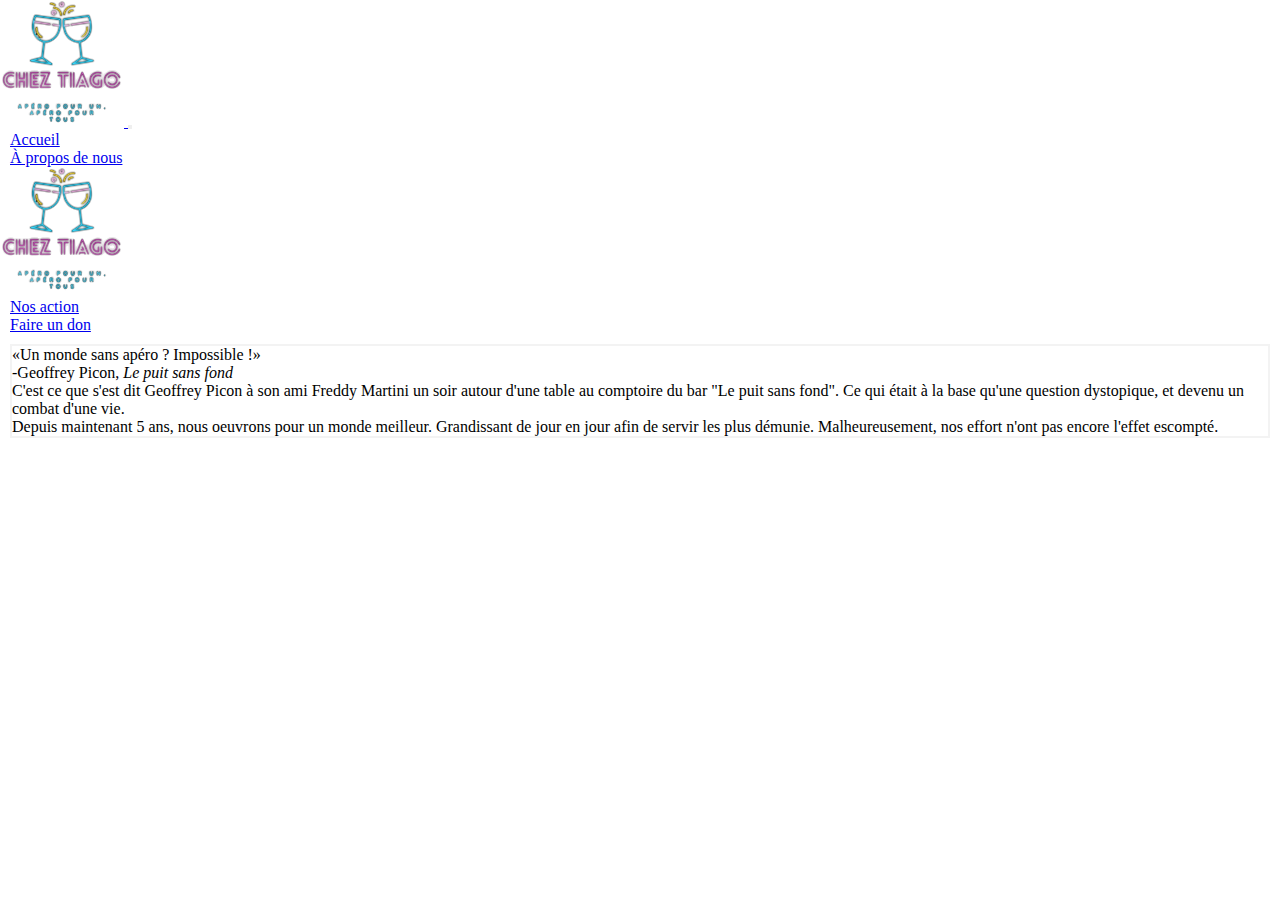
==== about.html @ fc891be4 "Création de card/footer. création second page about" ====
<!DOCTYPE html>
<html lang="fr">
  <head>
    <meta charset="UTF-8" />
    <meta name="viewport" content="width=device-width, initial-scale=1.0" />
    <meta
      name="description"
      content="Résumez de la création de l'association, comment devenir membre"
    />
    <title>
      à propose de nous - Devenir membre de l'association - Chez Tiago-
    </title>
    <link
      rel="stylesheet"
      href="https://cdnjs.cloudflare.com/ajax/libs/font-awesome/6.4.2/css/all.min.css"
      integrity="sha512-z3gLpd7yknf1YoNbCzqRKc4qyor8gaKU1qmn+CShxbuBusANI9QpRohGBreCFkKxLhei6S9CQXFEbbKuqLg0DA=="
      crossorigin="anonymous"
      referrerpolicy="no-referrer"
    />
    <link rel="stylesheet" href="/assets/bootstrap/bootstrap.min.css" />
    <link rel="stylesheet" href="/assets/css/style-about.css" />
    <link rel="stylesheet" href="/assets/css/style.css" />
  </head>

  <body>
    <header>
      <nav
        class="navbar navbar-expand-sm bg-body-tertiary text-uppercase fw-bolder border-0 p-0"
      >
        <div class="container-fluid">
          <a href="index.html" class="navbar-brand d-sm-none">
            <img
              src="/assets/img/chez-tiago.png"
              alt="Logo association - Chez Tiago"
            />
          </a>
          <button
            class="navbar-toggler"
            type="button"
            data-bs-toggle="collapse"
            data-bs-target="#navbar-burger"
            aria-controls="navbarNav"
            aria-expanded="false"
            aria-label="Toggle navigation"
          >
            <span class="navbar-toggler-icon"></span>
          </button>
          <div class="collapse navbar-collapse" id="navbar-burger">
            <ul class="navbar-nav mx-auto">
              <li class="nav-item">
                <a href="index.html" class="nav-link">Accueil</a>
              </li>
              <li class="nav-item">
                <a
                  href="about.html"
                  title="Lien vers la page à propos"
                  class="nav-link active"
                  >À propos de nous</a
                >
              </li>

              <li class="nav-item">
                <a
                  href="index.html"
                  class="navbar-brand d-none d-sm-block px-5"
                >
                  <img
                    src="/assets/img/chez-tiago.png"
                    alt="Logo association - Chez Tiago"
                  />
                </a>
              </li>
              <li class="nav-item">
                <a
                  href="action.html"
                  title="Lien vers les actions accomplies"
                  class="nav-link"
                  >Nos action</a
                >
              </li>
              <li class="nav-item">
                <a
                  href="donation.html"
                  title="Lien vers donation"
                  class="nav-link"
                  >Faire un don</a
                >
              </li>
            </ul>
          </div>
        </div>
      </nav>
    </header>
    <!-- END : header -->

    <!-- START : main -->
    <main class="main">
      <section class="m-3">
        <blockquote class="text-center">
          <q class="h1">Un monde sans apéro ? Impossible !</q>
          <footer>-Geoffrey Picon, <cite>Le puit sans fond</cite></footer>
        </blockquote>

        <p>
          C'est ce que s'est dit Geoffrey Picon à son ami Freddy Martini un soir
          autour d'une table au comptoire du bar "Le puit sans fond". Ce qui
          était à la base qu'une question dystopique, et devenu un combat d'une
          vie. <br />
          Depuis maintenant 5 ans, nous oeuvrons pour un monde meilleur.
          Grandissant de jour en jour afin de servir les plus démunie.
          Malheureusement, nos effort n'ont pas encore l'effet escompté.
        </p>
      </section>
    </main>

    <script src="/assets/bootstrap/bootstrap.bundle.min.js"></script>
  </body>
</html>
---- assets/css/style-about.css ----
.main {
    margin: 10px;
    border: solid rgba(0, 0, 0, 0.048) 2px;
}
---- assets/css/style.css ----
/* reset des paramètre des navigateur */
* {
    margin: 0;
    padding: 0;
    box-sizing: border-box;
}

/* style sur navbar */

.navbar-nav {
    align-items: center;
}

.navbar .navbar-nav .nav-link {
    padding: 0 1.1rem;
    padding: 10px;
}

.nav-link:hover {
    transform: scale(1.1);
}
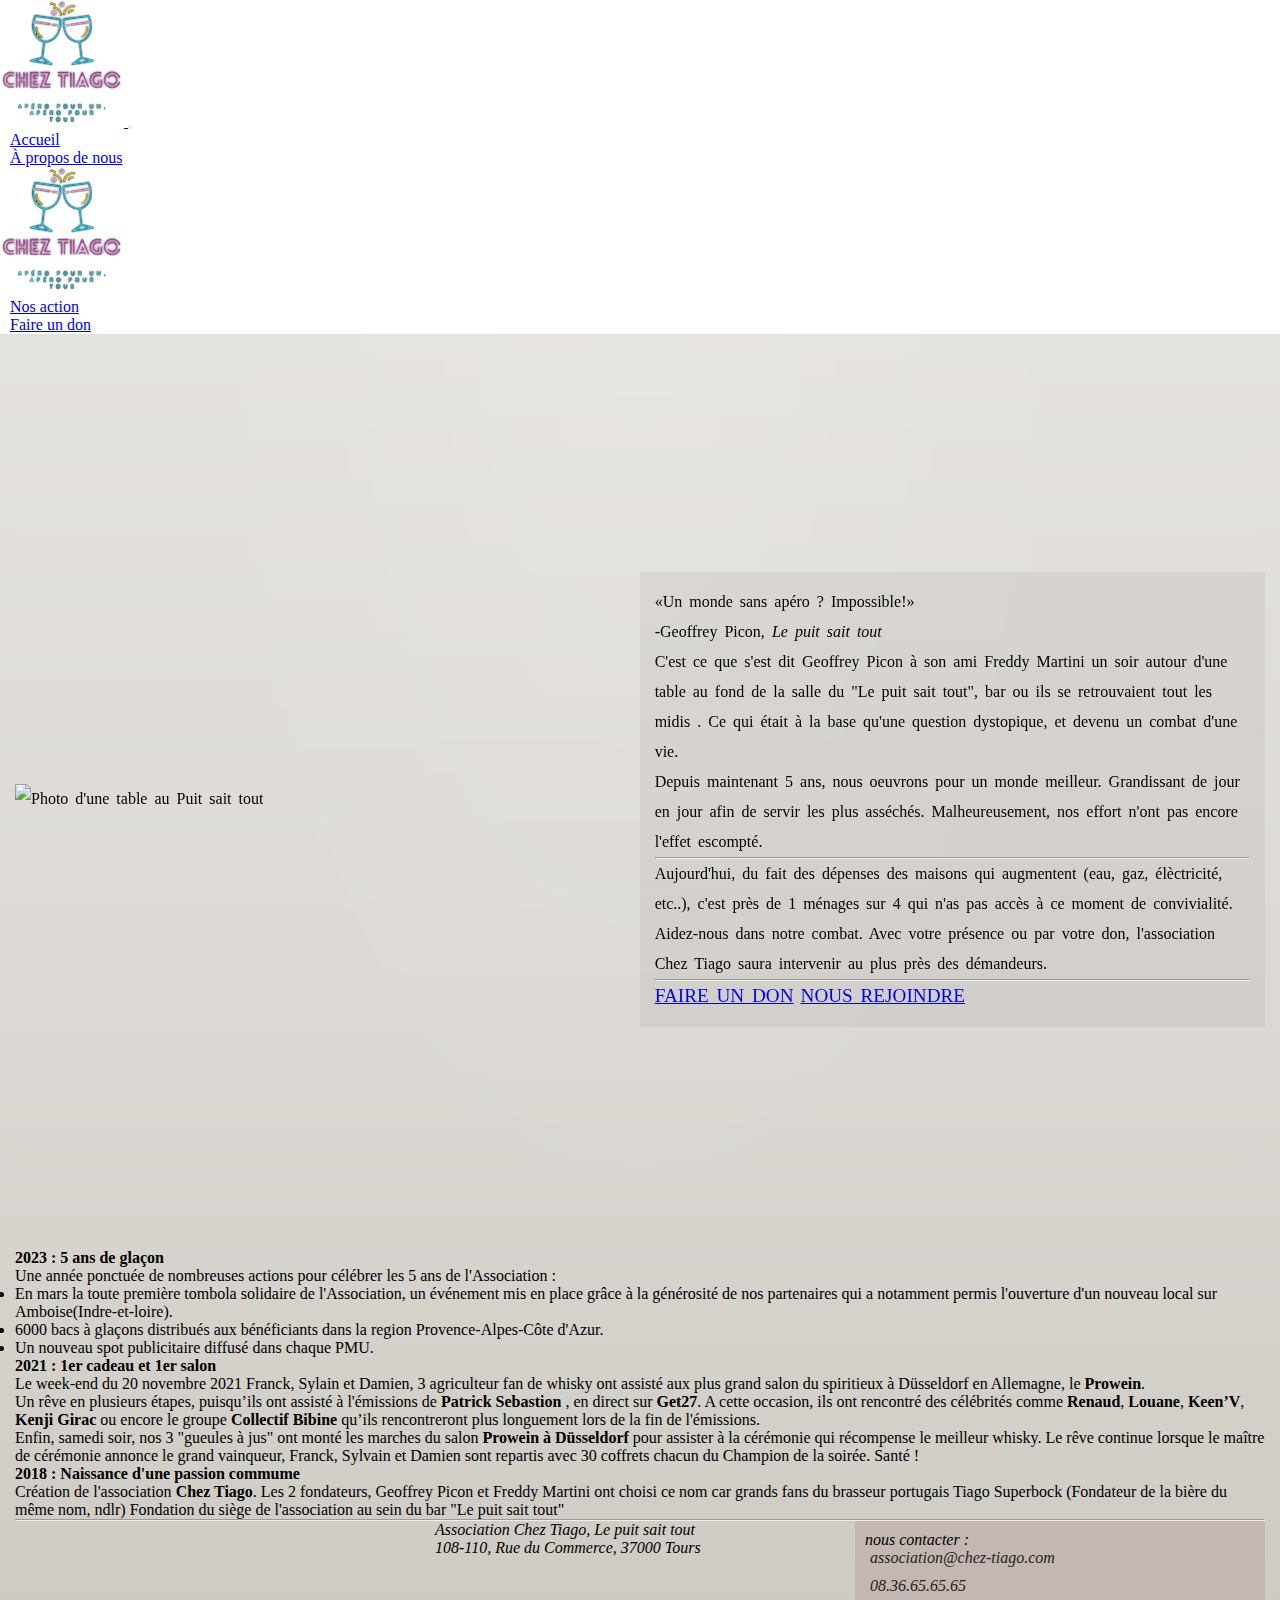
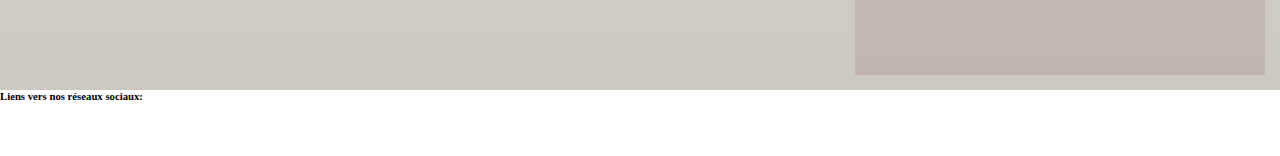
==== commit 1655fc0f: "Mise en place d'un portfolio et un hoover pour les images" ====
--- a/about.html
+++ b/about.html
@@ -94,25 +94,189 @@
     <!-- END : header -->
 
     <!-- START : main -->
-    <main class="main">
-      <section class="m-3">
-        <blockquote class="text-center">
-          <q class="h1">Un monde sans apéro ? Impossible !</q>
-          <footer>-Geoffrey Picon, <cite>Le puit sans fond</cite></footer>
-        </blockquote>
-
-        <p>
-          C'est ce que s'est dit Geoffrey Picon à son ami Freddy Martini un soir
-          autour d'une table au comptoire du bar "Le puit sans fond". Ce qui
-          était à la base qu'une question dystopique, et devenu un combat d'une
-          vie. <br />
-          Depuis maintenant 5 ans, nous oeuvrons pour un monde meilleur.
-          Grandissant de jour en jour afin de servir les plus démunie.
-          Malheureusement, nos effort n'ont pas encore l'effet escompté.
-        </p>
+
+    <!-- bref résumé de l'histoire de la création -->
+    <main class="body">
+      <section class="fst-section mx-3 text-white">
+        <div class="container-img m-3">
+          <img
+            src="/assets/img/puit-sans-fond.jpg"
+            alt="Photo d'une table au Puit sait tout"
+            class="img-fluid"
+          />
+        </div>
+        <div class="fst-section-text presentation">
+          <blockquote class="text-center">
+            <q class="h1">Un monde sans apéro ? Impossible!</q>
+            <footer>
+              -Geoffrey Picon, <cite>Le puit sait tout</cite>
+            </footer>
+          </blockquote>
+          <p class="fw-bolder">
+            C'est ce que s'est dit Geoffrey Picon à son ami Freddy Martini un
+            soir autour d'une table au fond de la salle du "Le puit sait tout",
+            bar ou ils se retrouvaient tout les midis . Ce qui était à la base
+            qu'une question dystopique, et devenu un combat d'une vie. <br />
+            Depuis maintenant 5 ans, nous oeuvrons pour un monde meilleur.
+            Grandissant de jour en jour afin de servir les plus asséchés.
+            Malheureusement, nos effort n'ont pas encore l'effet escompté.
+          </p>
+          <hr />
+          <p class="fw-bolder">
+            Aujourd'hui, du fait des dépenses des maisons qui augmentent (eau,
+            gaz, élèctricité, etc..), c'est près de 1 ménages sur 4 qui n'as pas
+            accès à ce moment de convivialité. <br />
+            Aidez-nous dans notre combat. Avec votre présence ou par votre don,
+            l'association <span>Chez Tiago</span> saura intervenir au plus près
+            des démandeurs.
+          </p>
+          <hr />
+          <div class="btn-group w-100">
+            <a
+              href="donation.html"
+              title="Lien vers page de don"
+              class="btn btn-light button"
+              >Faire un don</a
+            >
+            <a
+              href="action.html#joined"
+              title="Liens vers inscription"
+              class="btn btn-secondary button"
+              >Nous rejoindre</a
+            >
+          </div>
+        </div>
+      </section>
+
+      <!-- Chronologie de l'association -->
+      <section class="container my-3">
+        <div>
+          <h4 class="h4">2023 : 5 ans de glaçon</h4>
+          <p>
+            Une année ponctuée de nombreuses actions pour célébrer les 5 ans de
+            l'Association :
+          </p>
+          <ul>
+            <li>
+              En mars la toute première tombola solidaire de l'Association, un
+              événement mis en place grâce à la générosité de nos partenaires
+              qui a notamment permis l'ouverture d'un nouveau local sur
+              Amboise(Indre-et-loire).
+            </li>
+            <li>
+              6000 bacs à glaçons distribués aux bénéficiants dans la region
+              Provence-Alpes-Côte d'Azur.
+            </li>
+            <li>Un nouveau spot publicitaire diffusé dans chaque PMU.</li>
+          </ul>
+        </div>
+        <div>
+          <h4 class="h4">2021 : 1er cadeau et 1er salon</h4>
+          <p>
+            Le week-end du 20 novembre 2021 Franck, Sylain et Damien, 3
+            agriculteur fan de whisky ont assisté aux plus grand salon du
+            spiritieux à Düsseldorf en Allemagne, le
+            <strong>Prowein</strong>.<br />
+            Un rêve en plusieurs étapes, puisqu’ils ont assisté à l'émissions de
+            <strong>Patrick Sebastion</strong> , en direct sur
+            <strong>Get27</strong>. A cette occasion, ils ont rencontré des
+            célébrités comme <strong>Renaud</strong>, <strong>Louane</strong>,
+            <strong>Keen’V</strong>, <strong>Kenji Girac</strong> ou encore le
+            groupe <strong>Collectif Bibine</strong> qu’ils rencontreront plus
+            longuement lors de la fin de l'émissions.
+          </p>
+          <p>
+            Enfin, samedi soir, nos 3 "gueules à jus" ont monté les marches du
+            salon <strong>Prowein à Düsseldorf</strong> pour assister à la
+            cérémonie qui récompense le meilleur whisky. Le rêve continue
+            lorsque le maître de cérémonie annonce le grand vainqueur, Franck,
+            Sylvain et Damien sont repartis avec 30 coffrets chacun du Champion
+            de la soirée. Santé !
+          </p>
+        </div>
+        <div>
+          <h4 class="h4">2018 : Naissance d'une passion commume</h4>
+          <p>
+            Création de l'association <strong>Chez Tiago</strong>. Les 2
+            fondateurs, Geoffrey Picon et Freddy Martini ont choisi ce nom car
+            grands fans du brasseur portugais Tiago Superbock (Fondateur de la
+            bière du même nom, ndlr) Fondation du siège de l'association au sein
+            du bar "Le puit sait tout"
+          </p>
+        </div>
+      </section>
+      <hr />
+
+      <!-- Contact et siege social -->
+      <section class="container mt-2">
+        <address class="address">
+          <p class="address-1">
+            Association <span class="lead">Chez Tiago</span>, Le puit sait tout
+            <br />
+            108-110, Rue du Commerce, 37000 Tours
+          </p>
+          <div class="embed-responsive embed-responsive-1by1 iframe">
+            <iframe
+              src="https://www.google.com/maps/embed?pb=!1m18!1m12!1m3!1d2700.889759861067!2d0.6824409000000001!3d47.394583772764136!2m3!1f0!2f0!3f0!3m2!1i1024!2i768!4f13.1!3m3!1m2!1s0x47fcd5ba4b6cae35%3A0xdd8cca3e09c936c6!2sLe%20Puits%20Sait%20Tout!5e0!3m2!1sfr!2sfr!4v1697552455790!5m2!1sfr!2sfr"
+              style="border: 0"
+              allowfullscreen=""
+              loading="lazy"
+              referrerpolicy="no-referrer-when-downgrade"
+              class="embed-responsive-item iframe-item"
+            ></iframe>
+          </div>
+          <div class="contact">
+            <p class="">nous contacter :</p>
+            <ul class="list">
+              <li class="list-item">
+                <a href="mailto:association@chez-tiago.com" class="contact-item"
+                  >association@chez-tiago.com</a
+                >
+              </li>
+              <li class="list-item">
+                <a href="tel:0836656565" class="contact-item">08.36.65.65.65</a>
+              </li>
+            </ul>
+          </div>
+        </address>
       </section>
     </main>
-
+    <!-- END : main -->
+
+    <!-- START : footer -->
+
+    <footer class="footer container-fluid bg-light text-center">
+      <h6>Liens vers nos réseaux sociaux:</h6>
+      <ul class="flexbox-social">
+        <li>
+          <a
+            href="https://www.facebook.com/"
+            target="_blank"
+            title="Lien vers Facebook"
+            ><i class="social-item fa-brands fa-facebook-f"></i
+          ></a>
+        </li>
+        <li>
+          <a
+            href="https://www.instagram.com/"
+            target="_blank"
+            title="Lien vers Instagram"
+            ><i class="social-item fa-brands fa-instagram"></i
+          ></a>
+        </li>
+        <li>
+          <a
+            href="https://twitter.com/"
+            target="_blank"
+            title="Lien vers Twitter"
+            ><i class="social-item fa-brands fa-x-twitter"></i
+          ></a>
+        </li>
+      </ul>
+    </footer>
+    <!-- END : footer -->
+
+    <!-- SCRIPT : javasript bootstrap -->
     <script src="/assets/bootstrap/bootstrap.bundle.min.js"></script>
   </body>
 </html>
--- a/assets/css/style-about.css
+++ b/assets/css/style-about.css
@@ -1,4 +1,143 @@
-.main {
-    margin: 10px;
-    border: solid rgba(0, 0, 0, 0.048) 2px;
+.body {
+    background-color: #DCD9D4;
+    background-image: linear-gradient(to bottom, rgba(255, 255, 255, 0.50) 0%, rgba(0, 0, 0, 0.50) 100%), radial-gradient(at 50% 0%, rgba(255, 255, 255, 0.10) 0%, rgba(0, 0, 0, 0.50) 50%);
+    background-blend-mode: soft-light, screen;
+}
+
+.body {
+    padding: 15px;
+}
+
+
+.fst-section {
+    padding: 60px 10px;
+    min-height: 100vh;
+    background: url(/assets/img/puit-sans-fond.jpg) center / cover;
+    word-spacing: 3px;
+    line-height: 30px;
+    backdrop-filter: blur(5px);
+    text-align: center;
+    border-radius: 25px 25px 0 0;
+}
+
+.container-img {
+    display: none;
+}
+
+.presentation {
+    background-color: rgba(0, 0, 0, 0.496);
+}
+
+.presentation ::selection {
+    background-color: wheat;
+    color: black;
+}
+
+.button {
+    font-size: 1.2rem;
+    text-transform: uppercase;
+}
+
+@media screen and (min-width: 576px) {
+    .fst-section {
+        background: initial;
+        display: flex;
+        flex-direction: column;
+        align-items: center;
+        text-align: start;
+        padding: 0px;
+    }
+
+    .container-img {
+        display: block;
+    }
+
+
+    .presentation {
+        background: none;
+        color: black;
+    }
+
+}
+
+@media screen and (min-width: 860px) {
+    .fst-section {
+        background: initial;
+        display: flex;
+        flex-direction: row;
+
+    }
+
+    .container-img {
+        display: block;
+        width: 50vw;
+    }
+
+    .fst-section-text {
+        width: 50vw;
+        background-color: rgba(27, 9, 9, 0.047);
+        padding: 15px;
+        color: black;
+    }
+
+}
+
+.iframe-item {
+    width: 100%;
+}
+
+.contact {
+    font-weight: 500;
+    margin-bottom: 0;
+}
+
+.contact-item {
+    color: rgb(30, 30, 30);
+    text-decoration: none;
+    padding: 5px;
+    display: block;
+
+}
+
+.contact-item:hover {
+    background-color: beige;
+    border-radius: 99999px;
+    padding: 5px;
+}
+
+@media screen and (min-width: 860px) {
+    .address {
+        display: grid;
+        grid-template-columns: 1fr 1fr 1fr;
+        grid-template-rows: auto;
+        grid-template-areas:
+            "maps name contact"
+            "maps name contact";
+        gap: 10px;
+
+    }
+    .adress-1{
+        grid-area: name;
+    }
+
+    .iframe {
+        grid-area: maps;
+    }
+
+    .contact {
+        grid-area: contact;
+        background-color: rgba(130, 63, 63, 0.144);
+        padding: 10px;
+    }
+    .list{
+        padding: 0
+    }
+    .list-item{
+        list-style: none;
+        text-wrap: nowrap;
+        margin-bottom: 10px;
+    }
+    .contact-item{
+        display: inline;
+    }
 }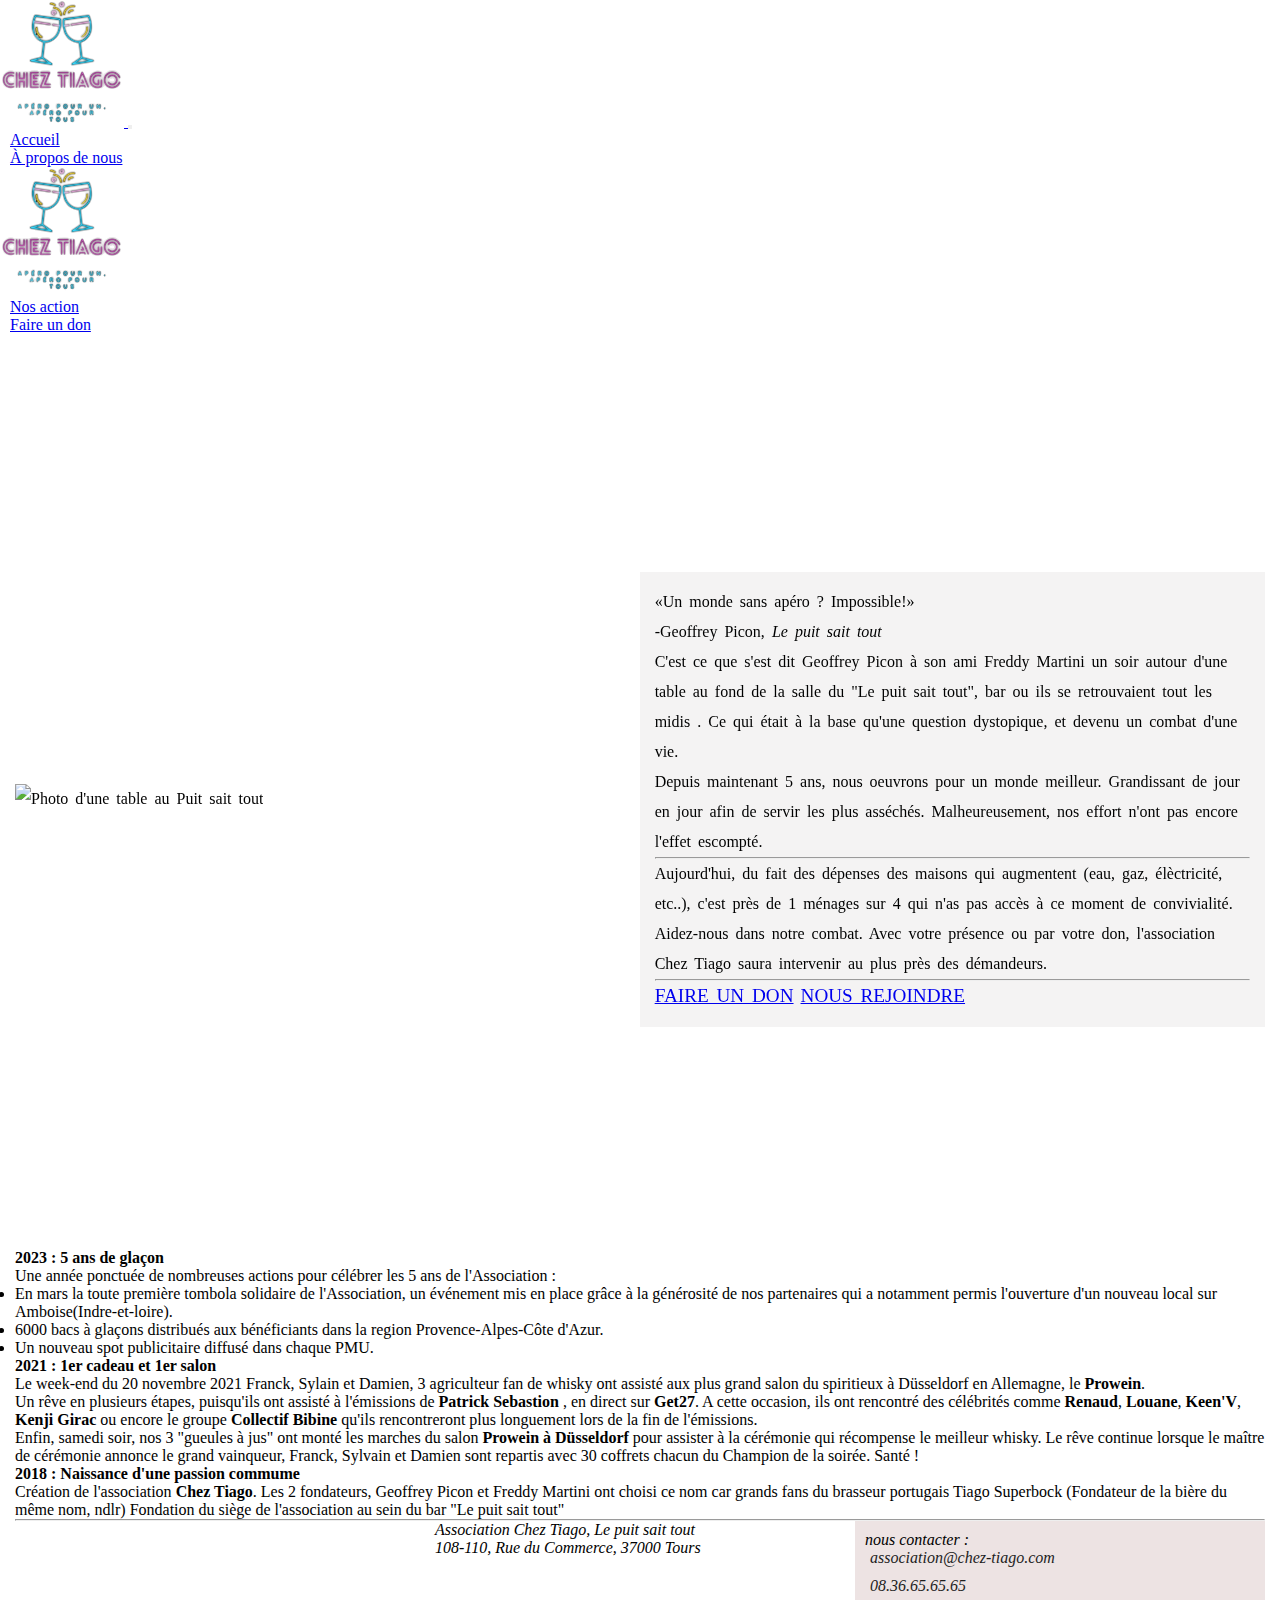
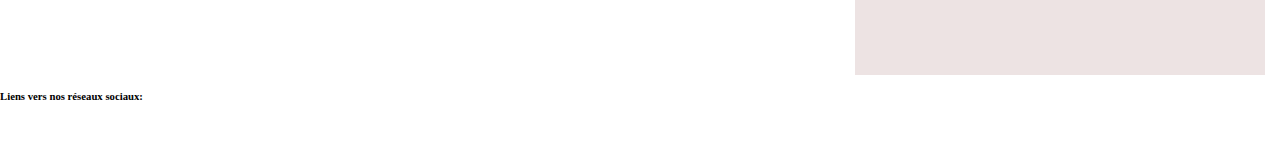
==== commit 98535a66: "Modification des chemins accès au css, car non affichable lors de la mise en ligne" ====
--- a/about.html
+++ b/about.html
@@ -1,282 +1,214 @@
 <!DOCTYPE html>
 <html lang="fr">
-  <head>
-    <meta charset="UTF-8" />
-    <meta name="viewport" content="width=device-width, initial-scale=1.0" />
-    <meta
-      name="description"
-      content="Résumez de la création de l'association, comment devenir membre"
-    />
-    <title>
-      à propose de nous - Devenir membre de l'association - Chez Tiago-
-    </title>
-    <link
-      rel="stylesheet"
-      href="https://cdnjs.cloudflare.com/ajax/libs/font-awesome/6.4.2/css/all.min.css"
-      integrity="sha512-z3gLpd7yknf1YoNbCzqRKc4qyor8gaKU1qmn+CShxbuBusANI9QpRohGBreCFkKxLhei6S9CQXFEbbKuqLg0DA=="
-      crossorigin="anonymous"
-      referrerpolicy="no-referrer"
-    />
-    <link rel="stylesheet" href="/assets/bootstrap/bootstrap.min.css" />
-    <link rel="stylesheet" href="/assets/css/style-about.css" />
-    <link rel="stylesheet" href="/assets/css/style.css" />
-  </head>
-
-  <body>
-    <header>
-      <nav
-        class="navbar navbar-expand-sm bg-body-tertiary text-uppercase fw-bolder border-0 p-0"
-      >
-        <div class="container-fluid">
-          <a href="index.html" class="navbar-brand d-sm-none">
-            <img
-              src="/assets/img/chez-tiago.png"
-              alt="Logo association - Chez Tiago"
-            />
-          </a>
-          <button
-            class="navbar-toggler"
-            type="button"
-            data-bs-toggle="collapse"
-            data-bs-target="#navbar-burger"
-            aria-controls="navbarNav"
-            aria-expanded="false"
-            aria-label="Toggle navigation"
-          >
-            <span class="navbar-toggler-icon"></span>
-          </button>
-          <div class="collapse navbar-collapse" id="navbar-burger">
-            <ul class="navbar-nav mx-auto">
-              <li class="nav-item">
-                <a href="index.html" class="nav-link">Accueil</a>
-              </li>
-              <li class="nav-item">
-                <a
-                  href="about.html"
-                  title="Lien vers la page à propos"
-                  class="nav-link active"
-                  >À propos de nous</a
-                >
-              </li>
-
-              <li class="nav-item">
-                <a
-                  href="index.html"
-                  class="navbar-brand d-none d-sm-block px-5"
-                >
-                  <img
-                    src="/assets/img/chez-tiago.png"
-                    alt="Logo association - Chez Tiago"
-                  />
-                </a>
-              </li>
-              <li class="nav-item">
-                <a
-                  href="action.html"
-                  title="Lien vers les actions accomplies"
-                  class="nav-link"
-                  >Nos action</a
-                >
-              </li>
-              <li class="nav-item">
-                <a
-                  href="donation.html"
-                  title="Lien vers donation"
-                  class="nav-link"
-                  >Faire un don</a
-                >
-              </li>
-            </ul>
-          </div>
-        </div>
-      </nav>
-    </header>
-    <!-- END : header -->
-
-    <!-- START : main -->
-
-    <!-- bref résumé de l'histoire de la création -->
-    <main class="body">
-      <section class="fst-section mx-3 text-white">
-        <div class="container-img m-3">
-          <img
-            src="/assets/img/puit-sans-fond.jpg"
-            alt="Photo d'une table au Puit sait tout"
-            class="img-fluid"
-          />
-        </div>
-        <div class="fst-section-text presentation">
-          <blockquote class="text-center">
-            <q class="h1">Un monde sans apéro ? Impossible!</q>
-            <footer>
-              -Geoffrey Picon, <cite>Le puit sait tout</cite>
-            </footer>
-          </blockquote>
-          <p class="fw-bolder">
-            C'est ce que s'est dit Geoffrey Picon à son ami Freddy Martini un
-            soir autour d'une table au fond de la salle du "Le puit sait tout",
-            bar ou ils se retrouvaient tout les midis . Ce qui était à la base
-            qu'une question dystopique, et devenu un combat d'une vie. <br />
-            Depuis maintenant 5 ans, nous oeuvrons pour un monde meilleur.
-            Grandissant de jour en jour afin de servir les plus asséchés.
-            Malheureusement, nos effort n'ont pas encore l'effet escompté.
-          </p>
-          <hr />
-          <p class="fw-bolder">
-            Aujourd'hui, du fait des dépenses des maisons qui augmentent (eau,
-            gaz, élèctricité, etc..), c'est près de 1 ménages sur 4 qui n'as pas
-            accès à ce moment de convivialité. <br />
-            Aidez-nous dans notre combat. Avec votre présence ou par votre don,
-            l'association <span>Chez Tiago</span> saura intervenir au plus près
-            des démandeurs.
-          </p>
-          <hr />
-          <div class="btn-group w-100">
-            <a
-              href="donation.html"
-              title="Lien vers page de don"
-              class="btn btn-light button"
-              >Faire un don</a
-            >
-            <a
-              href="action.html#joined"
-              title="Liens vers inscription"
-              class="btn btn-secondary button"
-              >Nous rejoindre</a
-            >
-          </div>
-        </div>
-      </section>
-
-      <!-- Chronologie de l'association -->
-      <section class="container my-3">
-        <div>
-          <h4 class="h4">2023 : 5 ans de glaçon</h4>
-          <p>
-            Une année ponctuée de nombreuses actions pour célébrer les 5 ans de
-            l'Association :
-          </p>
-          <ul>
-            <li>
-              En mars la toute première tombola solidaire de l'Association, un
-              événement mis en place grâce à la générosité de nos partenaires
-              qui a notamment permis l'ouverture d'un nouveau local sur
-              Amboise(Indre-et-loire).
-            </li>
-            <li>
-              6000 bacs à glaçons distribués aux bénéficiants dans la region
-              Provence-Alpes-Côte d'Azur.
-            </li>
-            <li>Un nouveau spot publicitaire diffusé dans chaque PMU.</li>
+
+<head>
+  <meta charset="UTF-8">
+  <meta name="viewport" content="width=device-width, initial-scale=1.0">
+  <meta name="description" content="Résumez de la création de l'association, comment devenir membre">
+  <title>
+    à propose de nous - Devenir membre de l'association - Chez Tiago-
+  </title>
+  <link rel="stylesheet" href="https://cdnjs.cloudflare.com/ajax/libs/font-awesome/6.4.2/css/all.min.css"
+    integrity="sha512-z3gLpd7yknf1YoNbCzqRKc4qyor8gaKU1qmn+CShxbuBusANI9QpRohGBreCFkKxLhei6S9CQXFEbbKuqLg0DA=="
+    crossorigin="anonymous" referrerpolicy="no-referrer">
+  <link rel="stylesheet" href="./assets/bootstrap/bootstrap.min.css">
+  <link rel="stylesheet" href="./assets/css/style-about.css">
+  <link rel="stylesheet" href="./assets/css/style.css">
+</head>
+
+<body>
+  <header>
+    <nav class="navbar navbar-expand-sm bg-body-tertiary text-uppercase fw-bolder border-0 p-0">
+      <div class="container-fluid">
+        <a href="index.html" class="navbar-brand d-sm-none">
+          <img src="./assets/img/chez-tiago.png" alt="Logo association - Chez Tiago">
+        </a>
+        <button class="navbar-toggler" type="button" data-bs-toggle="collapse" data-bs-target="#navbar-burger"
+          aria-controls="navbar-burger" aria-expanded="false" aria-label="Toggle navigation">
+          <span class="navbar-toggler-icon"></span>
+        </button>
+        <div class="collapse navbar-collapse" id="navbar-burger">
+          <ul class="navbar-nav mx-auto">
+            <li class="nav-item">
+              <a href="index.html" class="nav-link">Accueil</a>
+            </li>
+            <li class="nav-item">
+              <a href="about.html" title="Lien vers la page à propos" class="nav-link active">À propos de nous</a>
+            </li>
+
+            <li class="nav-item">
+              <a href="index.html" class="navbar-brand d-none d-sm-block px-5">
+                <img src="./assets/img/chez-tiago.png" alt="Logo association - Chez Tiago" />
+              </a>
+            </li>
+            <li class="nav-item">
+              <a href="action.html" title="Lien vers les actions accomplies" class="nav-link">Nos action</a>
+            </li>
+            <li class="nav-item">
+              <a href="donation.html" title="Lien vers donation" class="nav-link">Faire un don</a>
+            </li>
           </ul>
         </div>
-        <div>
-          <h4 class="h4">2021 : 1er cadeau et 1er salon</h4>
-          <p>
-            Le week-end du 20 novembre 2021 Franck, Sylain et Damien, 3
-            agriculteur fan de whisky ont assisté aux plus grand salon du
-            spiritieux à Düsseldorf en Allemagne, le
-            <strong>Prowein</strong>.<br />
-            Un rêve en plusieurs étapes, puisqu’ils ont assisté à l'émissions de
-            <strong>Patrick Sebastion</strong> , en direct sur
-            <strong>Get27</strong>. A cette occasion, ils ont rencontré des
-            célébrités comme <strong>Renaud</strong>, <strong>Louane</strong>,
-            <strong>Keen’V</strong>, <strong>Kenji Girac</strong> ou encore le
-            groupe <strong>Collectif Bibine</strong> qu’ils rencontreront plus
-            longuement lors de la fin de l'émissions.
-          </p>
-          <p>
-            Enfin, samedi soir, nos 3 "gueules à jus" ont monté les marches du
-            salon <strong>Prowein à Düsseldorf</strong> pour assister à la
-            cérémonie qui récompense le meilleur whisky. Le rêve continue
-            lorsque le maître de cérémonie annonce le grand vainqueur, Franck,
-            Sylvain et Damien sont repartis avec 30 coffrets chacun du Champion
-            de la soirée. Santé !
-          </p>
-        </div>
-        <div>
-          <h4 class="h4">2018 : Naissance d'une passion commume</h4>
-          <p>
-            Création de l'association <strong>Chez Tiago</strong>. Les 2
-            fondateurs, Geoffrey Picon et Freddy Martini ont choisi ce nom car
-            grands fans du brasseur portugais Tiago Superbock (Fondateur de la
-            bière du même nom, ndlr) Fondation du siège de l'association au sein
-            du bar "Le puit sait tout"
-          </p>
-        </div>
-      </section>
-      <hr />
-
-      <!-- Contact et siege social -->
-      <section class="container mt-2">
-        <address class="address">
-          <p class="address-1">
-            Association <span class="lead">Chez Tiago</span>, Le puit sait tout
-            <br />
-            108-110, Rue du Commerce, 37000 Tours
-          </p>
-          <div class="embed-responsive embed-responsive-1by1 iframe">
-            <iframe
-              src="https://www.google.com/maps/embed?pb=!1m18!1m12!1m3!1d2700.889759861067!2d0.6824409000000001!3d47.394583772764136!2m3!1f0!2f0!3f0!3m2!1i1024!2i768!4f13.1!3m3!1m2!1s0x47fcd5ba4b6cae35%3A0xdd8cca3e09c936c6!2sLe%20Puits%20Sait%20Tout!5e0!3m2!1sfr!2sfr!4v1697552455790!5m2!1sfr!2sfr"
-              style="border: 0"
-              allowfullscreen=""
-              loading="lazy"
-              referrerpolicy="no-referrer-when-downgrade"
-              class="embed-responsive-item iframe-item"
-            ></iframe>
-          </div>
-          <div class="contact">
-            <p class="">nous contacter :</p>
-            <ul class="list">
-              <li class="list-item">
-                <a href="mailto:association@chez-tiago.com" class="contact-item"
-                  >association@chez-tiago.com</a
-                >
-              </li>
-              <li class="list-item">
-                <a href="tel:0836656565" class="contact-item">08.36.65.65.65</a>
-              </li>
-            </ul>
-          </div>
-        </address>
-      </section>
-    </main>
-    <!-- END : main -->
-
-    <!-- START : footer -->
-
-    <footer class="footer container-fluid bg-light text-center">
-      <h6>Liens vers nos réseaux sociaux:</h6>
-      <ul class="flexbox-social">
-        <li>
-          <a
-            href="https://www.facebook.com/"
-            target="_blank"
-            title="Lien vers Facebook"
-            ><i class="social-item fa-brands fa-facebook-f"></i
-          ></a>
-        </li>
-        <li>
-          <a
-            href="https://www.instagram.com/"
-            target="_blank"
-            title="Lien vers Instagram"
-            ><i class="social-item fa-brands fa-instagram"></i
-          ></a>
-        </li>
-        <li>
-          <a
-            href="https://twitter.com/"
-            target="_blank"
-            title="Lien vers Twitter"
-            ><i class="social-item fa-brands fa-x-twitter"></i
-          ></a>
-        </li>
-      </ul>
-    </footer>
-    <!-- END : footer -->
-
-    <!-- SCRIPT : javasript bootstrap -->
-    <script src="/assets/bootstrap/bootstrap.bundle.min.js"></script>
-  </body>
-</html>
+      </div>
+    </nav>
+  </header>
+  <!-- END : header -->
+
+  <!-- START : main -->
+
+  <!-- bref résumé de l'histoire de la création -->
+  <main class="body">
+    <section class="fst-section mx-3 text-white">
+      <div class="container-img m-3">
+        <img src="./assets/img/puit-sans-fond.jpg" alt="Photo d'une table au Puit sait tout" class="img-fluid">
+      </div>
+      <div class="fst-section-text presentation">
+        <blockquote class="text-center">
+          <q class="h1">Un monde sans apéro ? Impossible!</q>
+          <footer>-Geoffrey Picon, <cite>Le puit sait tout</cite></footer>
+        </blockquote>
+        <p class="fw-bolder">
+          C'est ce que s'est dit Geoffrey Picon à son ami Freddy Martini un
+          soir autour d'une table au fond de la salle du "Le puit sait tout",
+          bar ou ils se retrouvaient tout les midis . Ce qui était à la base
+          qu'une question dystopique, et devenu un combat d'une vie. <br />
+          Depuis maintenant 5 ans, nous oeuvrons pour un monde meilleur.
+          Grandissant de jour en jour afin de servir les plus asséchés.
+          Malheureusement, nos effort n'ont pas encore l'effet escompté.
+        </p>
+        <hr />
+        <p class="fw-bolder">
+          Aujourd'hui, du fait des dépenses des maisons qui augmentent (eau,
+          gaz, élèctricité, etc..), c'est près de 1 ménages sur 4 qui n'as pas
+          accès à ce moment de convivialité. <br>
+          Aidez-nous dans notre combat. Avec votre présence ou par votre don,
+          l'association <span>Chez Tiago</span> saura intervenir au plus près
+          des démandeurs.
+        </p>
+        <hr>
+        <div class="btn-group w-100">
+          <a href="donation.html#donation" title="Lien vers page de don" class="btn btn-light button">Faire un don</a>
+          <a href="donation.html#joined" title="Liens vers inscription" class="btn btn-secondary button">Nous
+            rejoindre</a>
+        </div>
+      </div>
+    </section>
+
+    <!-- Chronologie de l'association -->
+    <section class="container my-3">
+      <div>
+        <h4 class="h4">2023 : 5 ans de glaçon</h4>
+        <p>
+          Une année ponctuée de nombreuses actions pour célébrer les 5 ans de
+          l'Association :
+        </p>
+        <ul>
+          <li>
+            En mars la toute première tombola solidaire de l'Association, un
+            événement mis en place grâce à la générosité de nos partenaires
+            qui a notamment permis l'ouverture d'un nouveau local sur
+            Amboise(Indre-et-loire).
+          </li>
+          <li>
+            6000 bacs à glaçons distribués aux bénéficiants dans la region
+            Provence-Alpes-Côte d'Azur.
+          </li>
+          <li>Un nouveau spot publicitaire diffusé dans chaque PMU.</li>
+        </ul>
+      </div>
+      <div>
+        <h4 class="h4">2021 : 1er cadeau et 1er salon</h4>
+        <p>
+          Le week-end du 20 novembre 2021 Franck, Sylain et Damien, 3
+          agriculteur fan de whisky ont assisté aux plus grand salon du
+          spiritieux à Düsseldorf en Allemagne, le
+          <strong>Prowein</strong>.<br>
+          Un rêve en plusieurs étapes, puisqu'ils ont assisté à l'émissions de
+          <span class="name-music">Patrick Sebastion</span> , en direct sur
+          <span class="name-music">Get27</span>. A cette occasion, ils ont
+          rencontré des célébrités comme
+          <span class="name-music">Renaud</span>,
+          <span class="name-music">Louane</span>,
+          <span class="name-music">Keen'V</span>,
+          <span class="name-music">Kenji Girac</span> ou encore le groupe
+          <span class="name-music">Collectif Bibine</span> qu'ils
+          rencontreront plus longuement lors de la fin de l'émissions.
+        </p>
+        <p>
+          Enfin, samedi soir, nos 3 "gueules à jus" ont monté les marches du
+          salon <strong>Prowein à Düsseldorf</strong> pour assister à la
+          cérémonie qui récompense le meilleur whisky. Le rêve continue
+          lorsque le maître de cérémonie annonce le grand vainqueur, Franck,
+          Sylvain et Damien sont repartis avec 30 coffrets chacun du Champion
+          de la soirée. Santé !
+        </p>
+      </div>
+      <div>
+        <h4 class="h4">2018 : Naissance d'une passion commume</h4>
+        <p>
+          Création de l'association <strong>Chez Tiago</strong>. Les 2
+          fondateurs, Geoffrey Picon et Freddy Martini ont choisi ce nom car
+          grands fans du brasseur portugais Tiago Superbock (Fondateur de la
+          bière du même nom, ndlr) Fondation du siège de l'association au sein
+          du bar "Le puit sait tout"
+        </p>
+      </div>
+    </section>
+    <hr />
+
+    <!-- Contact et siege social -->
+    <section class="container mt-2">
+      <address class="address">
+        <p class="address-1">
+          Association <span class="lead">Chez Tiago</span>, Le puit sait tout
+          <br>
+          108-110, Rue du Commerce, 37000 Tours
+        </p>
+        <div class="embed-responsive embed-responsive-1by1 iframe">
+          <iframe
+            src="https://www.google.com/maps/embed?pb=!1m18!1m12!1m3!1d2700.889759861067!2d0.6824409000000001!3d47.394583772764136!2m3!1f0!2f0!3f0!3m2!1i1024!2i768!4f13.1!3m3!1m2!1s0x47fcd5ba4b6cae35%3A0xdd8cca3e09c936c6!2sLe%20Puits%20Sait%20Tout!5e0!3m2!1sfr!2sfr!4v1697552455790!5m2!1sfr!2sfr"
+            style="border: 0" allowfullscreen="" loading="lazy" referrerpolicy="no-referrer-when-downgrade"
+            class="embed-responsive-item iframe-item"></iframe>
+        </div>
+        <div class="contact">
+          <p class="">nous contacter :</p>
+          <ul class="list">
+            <li class="list-item">
+              <a href="mailto:association@chez-tiago.com" class="contact-item">association@chez-tiago.com</a>
+            </li>
+            <li class="list-item">
+              <a href="tel:0836656565" class="contact-item">08.36.65.65.65</a>
+            </li>
+          </ul>
+        </div>
+      </address>
+    </section>
+  </main>
+  <!-- END : main -->
+
+  <!-- START : footer -->
+
+  <footer class="footer container-fluid bg-light text-center">
+    <h6>Liens vers nos réseaux sociaux:</h6>
+    <ul class="flexbox-social">
+      <li>
+        <a href="https://www.facebook.com/" target="_blank" title="Lien vers Facebook"><i
+            class="social-item fa-brands fa-facebook-f"></i></a>
+      </li>
+      <li>
+        <a href="https://www.instagram.com/" target="_blank" title="Lien vers Instagram"><i
+            class="social-item fa-brands fa-instagram"></i></a>
+      </li>
+      <li>
+        <a href="https://twitter.com/" target="_blank" title="Lien vers Twitter"><i
+            class="social-item fa-brands fa-x-twitter"></i></a>
+      </li>
+    </ul>
+  </footer>
+  <!-- END : footer -->
+
+  <!-- SCRIPT : javasript bootstrap -->
+  <script src="./assets/bootstrap/bootstrap.bundle.min.js"></script>
+</body>
+
+</html>--- a/assets/css/style-about.css
+++ b/assets/css/style-about.css
@@ -1,8 +1,3 @@
-.body {
-    background-color: #DCD9D4;
-    background-image: linear-gradient(to bottom, rgba(255, 255, 255, 0.50) 0%, rgba(0, 0, 0, 0.50) 100%), radial-gradient(at 50% 0%, rgba(255, 255, 255, 0.10) 0%, rgba(0, 0, 0, 0.50) 50%);
-    background-blend-mode: soft-light, screen;
-}
 
 .body {
     padding: 15px;
@@ -12,7 +7,7 @@
 .fst-section {
     padding: 60px 10px;
     min-height: 100vh;
-    background: url(/assets/img/puit-sans-fond.jpg) center / cover;
+    background: url(./assets/img/puit-sans-fond.jpg) center / cover;
     word-spacing: 3px;
     line-height: 30px;
     backdrop-filter: blur(5px);
@@ -72,6 +67,7 @@
         display: block;
         width: 50vw;
     }
+    
 
     .fst-section-text {
         width: 50vw;
@@ -80,6 +76,10 @@
         color: black;
     }
 
+}
+
+.name-music{
+    font-weight: 700;
 }
 
 .iframe-item {
